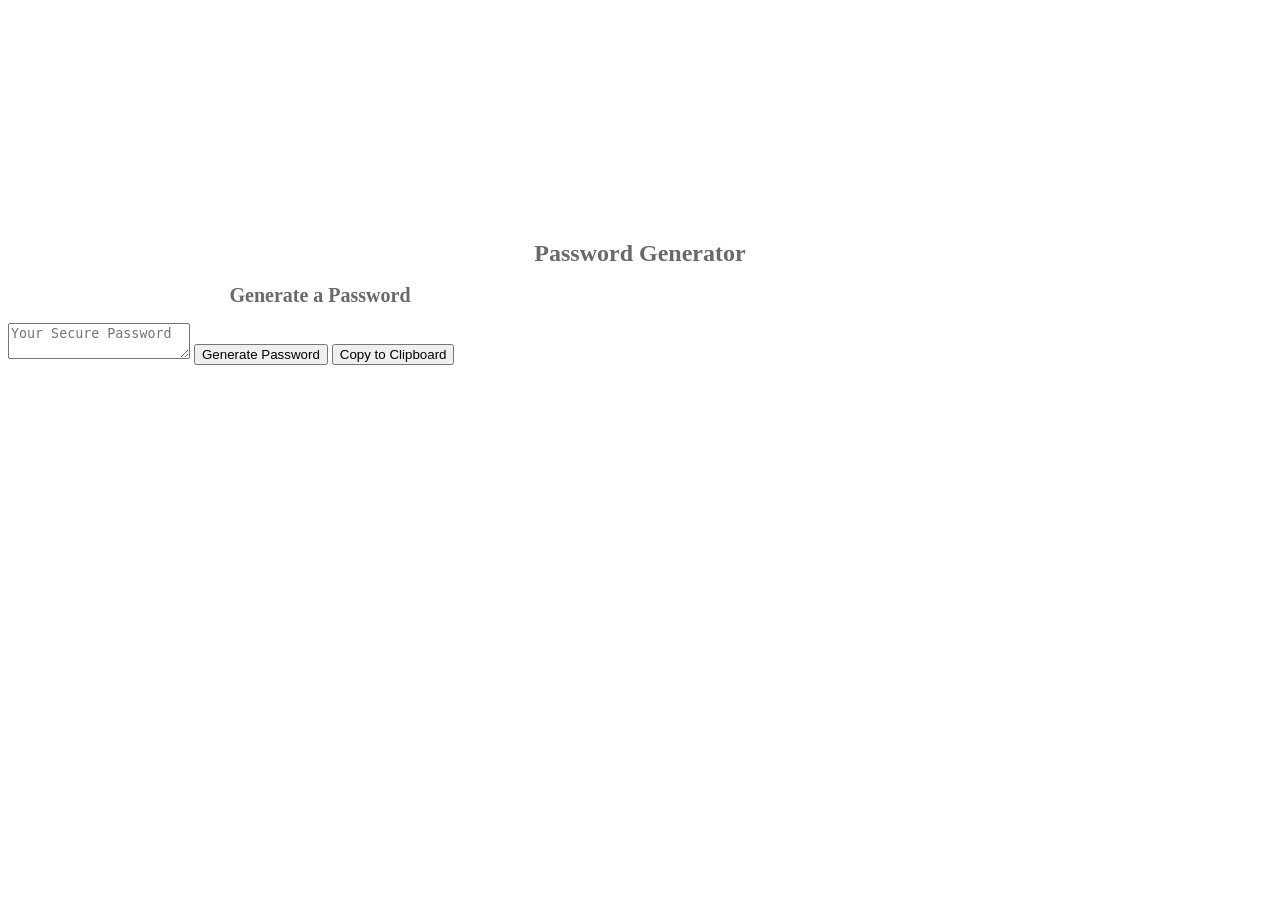
==== Develop/index.html @ 99609e1b "started formatting the html and css." ====
<!DOCTYPE html>
<html lang="en">
  <head>
    <meta charset="UTF-8" />
    <meta name="viewport" content="width=device-width, initial-scale=1.0" />
    <meta http-equiv="X-UA-Compatible" content="ie=edge" />
    <title>Password Generator</title>
    <link  rel="stylesheet" type="text/css" href="./style.css">
  </head>
  <body>
    
    <header>
      <h1 class="header">Password Generator</h1>
    </header>
    
    <h2 class = "second-header">Generate a Password</h2>
    <textarea
      readonly
      id="password"
      placeholder="Your Secure Password"
      aria-label="Generated Password"
    ></textarea>
    <button id="generate">Generate Password</button>
    <button id="copy">
      Copy to Clipboard
    </button>
    <script src="./script.js"></script>
  </body>
</html>
---- Develop/style.css ----
.header {
    margin-top: 15rem;
    text-align: center;
    font-size: 24px;
    font-family: 'Times New Roman', Times, serif;
    color: dimgray;
}

.second-header {
    
    margin-right: 40rem;
    text-align: center;
    font-size: 20px;
    font-family: 'Times New Roman', Times, serif;
    color: dimgray;
}

#password {
    margin-left: auto;
    margin-right: auto;
}
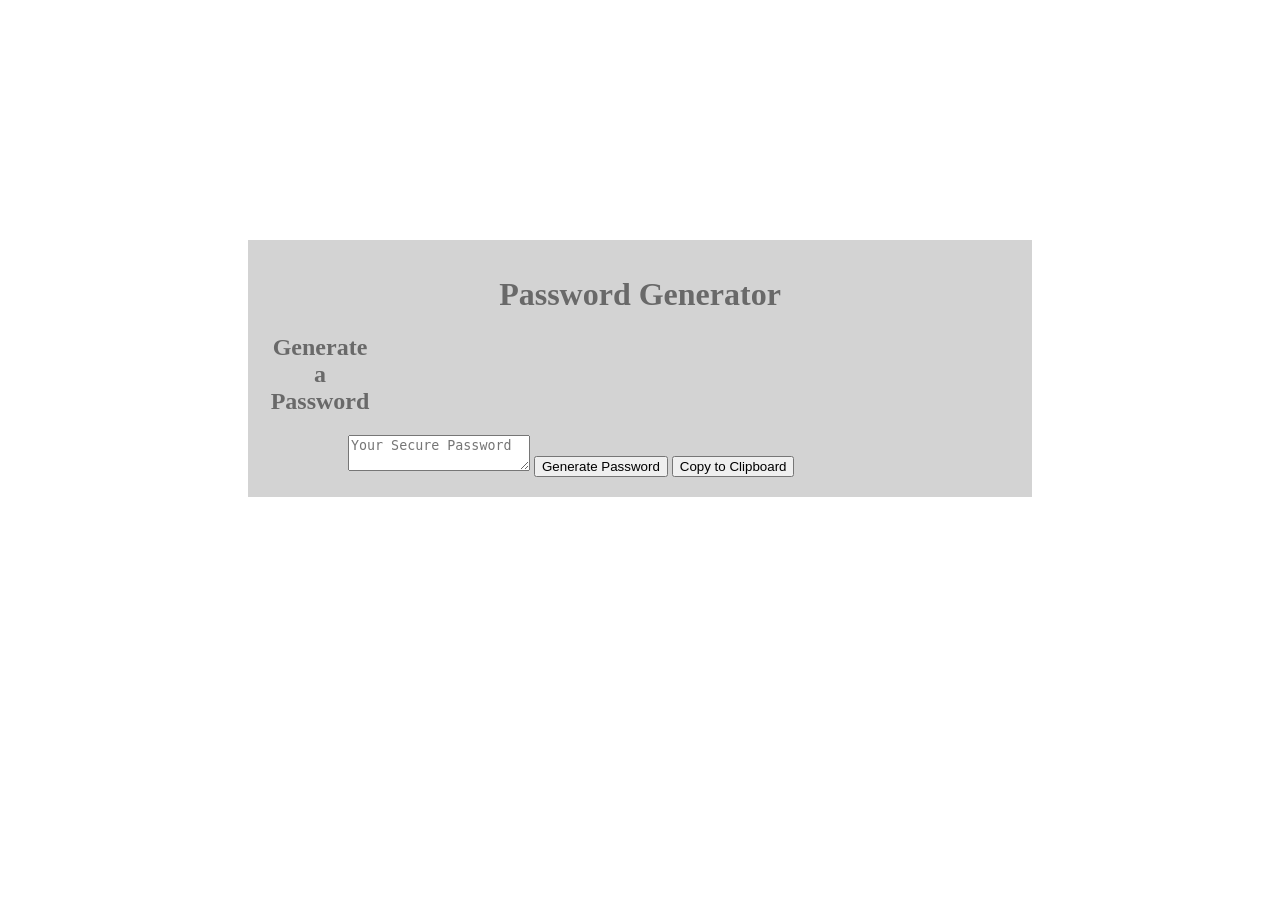
==== commit 34e79b83: "added more css and created a box for my content. Started some prompts for the user to click through." ====
--- a/Develop/index.html
+++ b/Develop/index.html
@@ -8,22 +8,25 @@
     <link  rel="stylesheet" type="text/css" href="./style.css">
   </head>
   <body>
+
+    <div class="container">
     
-    <header>
-      <h1 class="header">Password Generator</h1>
-    </header>
-    
-    <h2 class = "second-header">Generate a Password</h2>
-    <textarea
-      readonly
-      id="password"
-      placeholder="Your Secure Password"
-      aria-label="Generated Password"
-    ></textarea>
-    <button id="generate">Generate Password</button>
-    <button id="copy">
-      Copy to Clipboard
-    </button>
+      <header>
+        <h1 class="header">Password Generator</h1>
+      </header>
+
+      <h2 class = "second-header">Generate a Password</h2>
+      <textarea
+        readonly
+        id="password"
+        placeholder="Your Secure Password"
+        aria-label="Generated Password"
+      ></textarea>
+      <button id="generate">Generate Password</button>
+      <button id="copy">
+        Copy to Clipboard
+      </button>
+    </div>
     <script src="./script.js"></script>
   </body>
 </html>
--- a/Develop/style.css
+++ b/Develop/style.css
@@ -1,7 +1,20 @@
+.container {
+    margin-top: 15rem;
+    margin-bottom: 10px;
+    padding: 20px;
+    background-color: lightgray;
+    margin-left: 15rem;
+    margin-right: 15rem;
+}
+
+.content {
+    
+}
+
 .header {
-    margin-top: 15rem;
+    margin-top: 1rem;
     text-align: center;
-    font-size: 24px;
+    font-size: 32px;
     font-family: 'Times New Roman', Times, serif;
     color: dimgray;
 }
@@ -10,12 +23,12 @@
     
     margin-right: 40rem;
     text-align: center;
-    font-size: 20px;
+    font-size: 24px;
     font-family: 'Times New Roman', Times, serif;
     color: dimgray;
 }
 
 #password {
-    margin-left: auto;
+    margin-left: 5rem;
     margin-right: auto;
 }
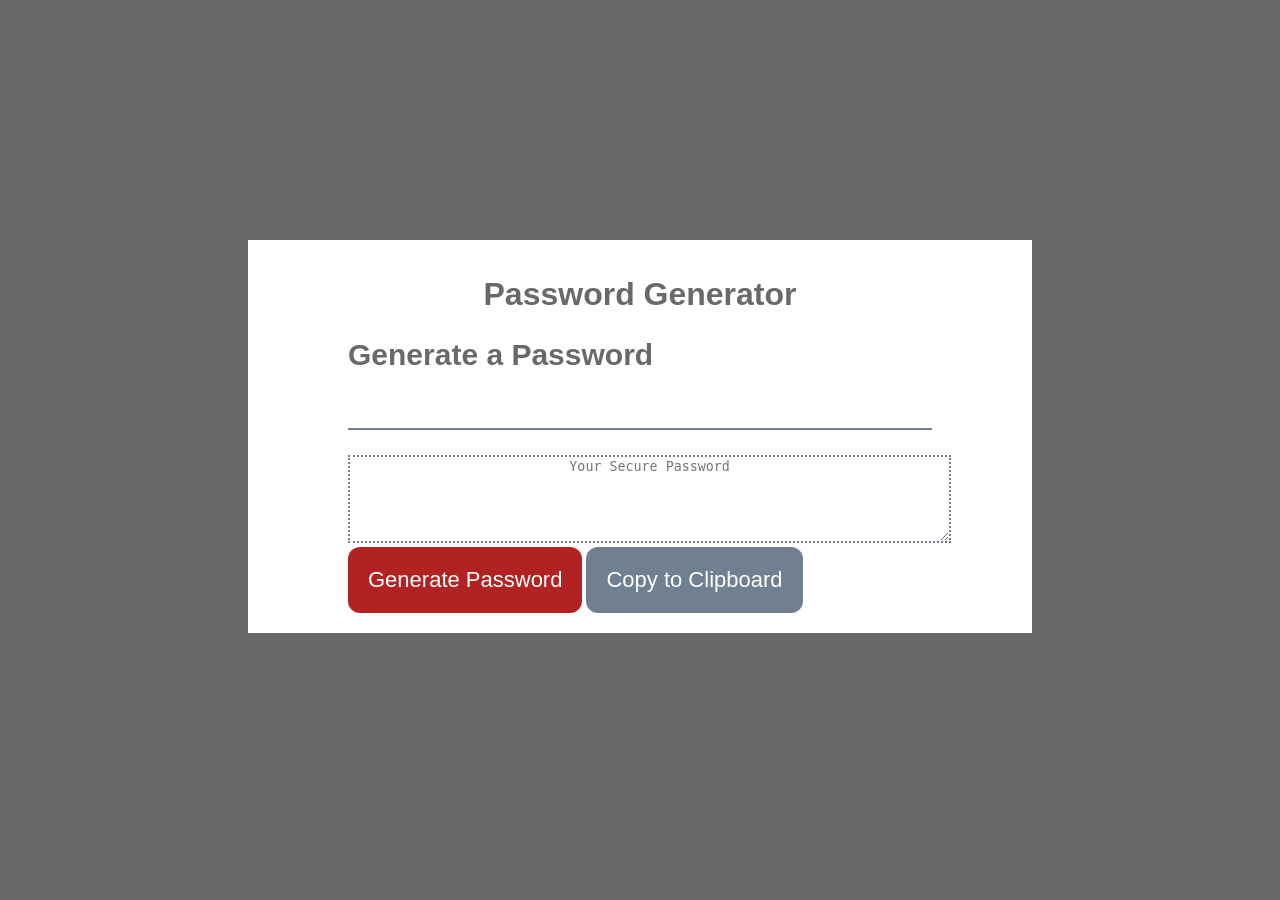
==== commit f5205e61: "created a generate function with a framework of a for loop that it will cycle through to generate th" ====
--- a/Develop/index.html
+++ b/Develop/index.html
@@ -15,7 +15,7 @@
         <h1 class="header">Password Generator</h1>
       </header>
 
-      <h2 class = "second-header">Generate a Password</h2>
+      <h2 class = "second-header"><b>Generate a Password</b></h2>
       <textarea
         readonly
         id="password"
--- a/Develop/style.css
+++ b/Develop/style.css
@@ -1,34 +1,65 @@
+body {
+    background-color: dimgray;
+}
+
 .container {
     margin-top: 15rem;
     margin-bottom: 10px;
     padding: 20px;
-    background-color: lightgray;
+    background-color: white;
     margin-left: 15rem;
     margin-right: 15rem;
 }
 
 .content {
-    
+
 }
 
 .header {
     margin-top: 1rem;
     text-align: center;
     font-size: 32px;
-    font-family: 'Times New Roman', Times, serif;
+    font-family: 'Franklin Gothic Medium', 'Arial Narrow', Arial;
     color: dimgray;
 }
 
 .second-header {
-    
-    margin-right: 40rem;
-    text-align: center;
-    font-size: 24px;
+    margin-left: 5rem;
+    margin-right: 5rem;
+    padding-bottom: 3.5rem;
+    font-size: 30px;
     font-family: 'Times New Roman', Times, serif;
     color: dimgray;
+    font-family: 'Franklin Gothic Medium', 'Arial Narrow', Arial;
+    border-bottom: 2px solid slategray;
 }
 
 #password {
     margin-left: 5rem;
-    margin-right: auto;
+    margin-right: 5rem;
+    width: 80%;
+    height: 80px;
+    text-align: center;
+    border: 2px dotted slategray;
+}
+
+#generate {
+    padding: 20px;
+    margin-left: 5rem;
+    background-color: firebrick;
+    color: white;
+    font-size: 22px;
+    font-family: 'Franklin Gothic Medium', 'Arial Narrow', Arial;
+    border: white;
+    border-radius: 12px;
+}
+
+#copy {
+    padding: 20px;
+    background-color: slategray;
+    color: white;
+    font-size: 22px;
+    font-family: 'Franklin Gothic Medium', 'Arial Narrow', Arial;
+    border: white;
+    border-radius: 12px;
 }
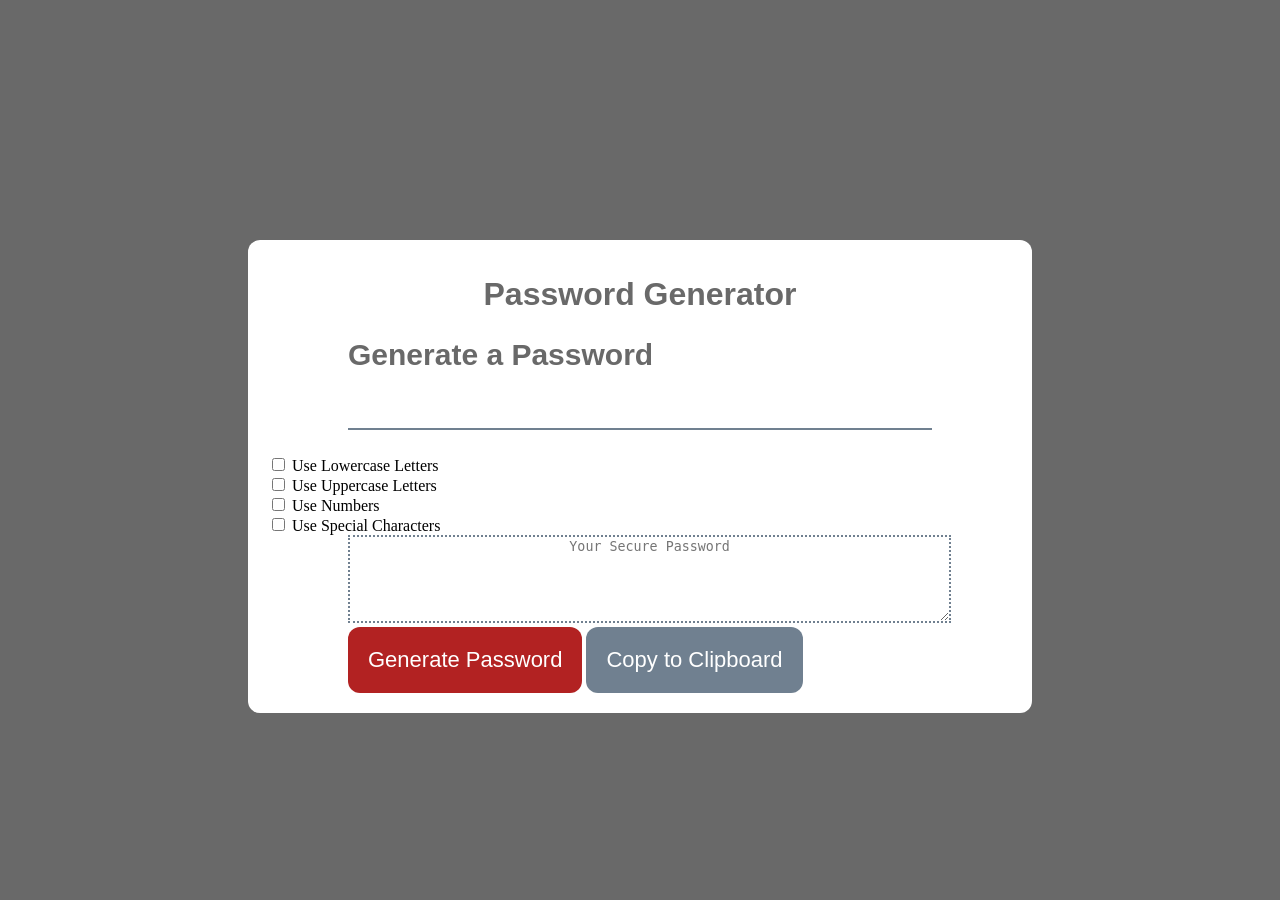
==== commit 9acc49da: "overhauling my html and my javascript. added a template for the user to check off what they want ins" ====
--- a/Develop/index.html
+++ b/Develop/index.html
@@ -16,6 +16,22 @@
       </header>
 
       <h2 class = "second-header"><b>Generate a Password</b></h2>
+      <div class="control">
+          <input type="checkbox" id="lowercase">
+          <label class="check-label" for="lowercase"><span class="checkbox">Use Lowercase Letters</span></label>
+        </div>
+        <div class="control">
+          <input type="checkbox" id="uppercase">
+          <label class="check-label" for="uppercase"><span class="checkbox">Use Uppercase Letters</span></label>
+        </div>
+        <div class="control">
+          <input type="checkbox" id="numbers">
+          <label class="check-label" for="numbers"><span class="checkbox">Use Numbers</span></label>
+        </div>
+        <div class="control">
+          <input type="checkbox" id="special">
+          <label class="check-label" for="special"><span class="checkbox">Use Special Characters</span></label>
+      </div>
       <textarea
         readonly
         id="password"
--- a/Develop/style.css
+++ b/Develop/style.css
@@ -9,11 +9,12 @@
     background-color: white;
     margin-left: 15rem;
     margin-right: 15rem;
+    border-radius: 12px;
 }
 
-.content {
+/* .content {
 
-}
+} */
 
 .header {
     margin-top: 1rem;
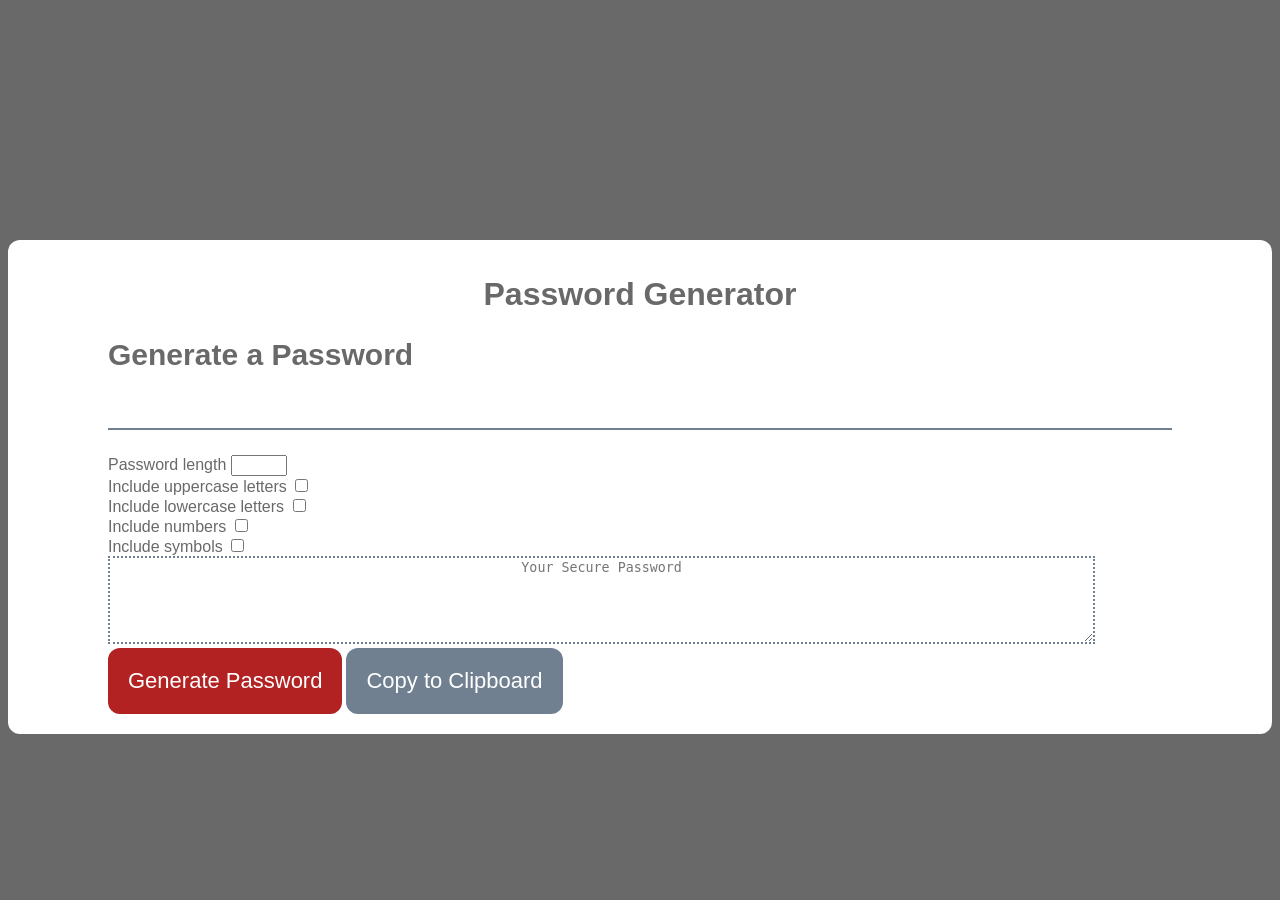
==== commit ae98a4c6: "completely revamped my html and adapted it to my javascript. Added checkboxes as prompts would be an" ====
--- a/Develop/index.html
+++ b/Develop/index.html
@@ -17,21 +17,27 @@
 
       <h2 class = "second-header"><b>Generate a Password</b></h2>
       <div class="control">
-          <input type="checkbox" id="lowercase">
-          <label class="check-label" for="lowercase"><span class="checkbox">Use Lowercase Letters</span></label>
+          <div class="setting">
+            <label>Password length</label>
+            <input class="checkbox" type="number" id="length" min='8' max='128'/>
+          </div>
+          <div class="setting">
+            <label>Include uppercase letters</label> 
+            <input class="checkbox" type="checkbox" id="uppercase" unchecked />
+          </div>
+          <div class="setting">
+            <label>Include lowercase letters</label> 
+            <input class="checkbox" type="checkbox" id="lowercase" unchecked />
+          </div>
+          <div class="setting">
+            <label>Include numbers</label> 
+            <input class="checkbox" type="checkbox" id="numbers" unchecked />
+          </div>
+          <div class="setting">
+            <label>Include symbols</label> 
+            <input class="checkbox" type="checkbox" id="special" unchecked />
         </div>
-        <div class="control">
-          <input type="checkbox" id="uppercase">
-          <label class="check-label" for="uppercase"><span class="checkbox">Use Uppercase Letters</span></label>
-        </div>
-        <div class="control">
-          <input type="checkbox" id="numbers">
-          <label class="check-label" for="numbers"><span class="checkbox">Use Numbers</span></label>
-        </div>
-        <div class="control">
-          <input type="checkbox" id="special">
-          <label class="check-label" for="special"><span class="checkbox">Use Special Characters</span></label>
-      </div>
+      </div> 
       <textarea
         readonly
         id="password"
--- a/Develop/style.css
+++ b/Develop/style.css
@@ -7,14 +7,18 @@
     margin-bottom: 10px;
     padding: 20px;
     background-color: white;
-    margin-left: 15rem;
-    margin-right: 15rem;
+    flex-direction: column;
+    align-items: center;
+    justify-content: center;
     border-radius: 12px;
 }
 
-/* .content {
-
-} */
+.control{
+    margin-left: 5rem;
+    margin-right: 5rem;
+    color: dimgray;
+    font-family: 'Franklin Gothic Medium', 'Arial Narrow', Arial;
+}
 
 .header {
     margin-top: 1rem;
@@ -22,6 +26,10 @@
     font-size: 32px;
     font-family: 'Franklin Gothic Medium', 'Arial Narrow', Arial;
     color: dimgray;
+}
+
+.checkbox {
+    margin-right: 0;
 }
 
 .second-header {
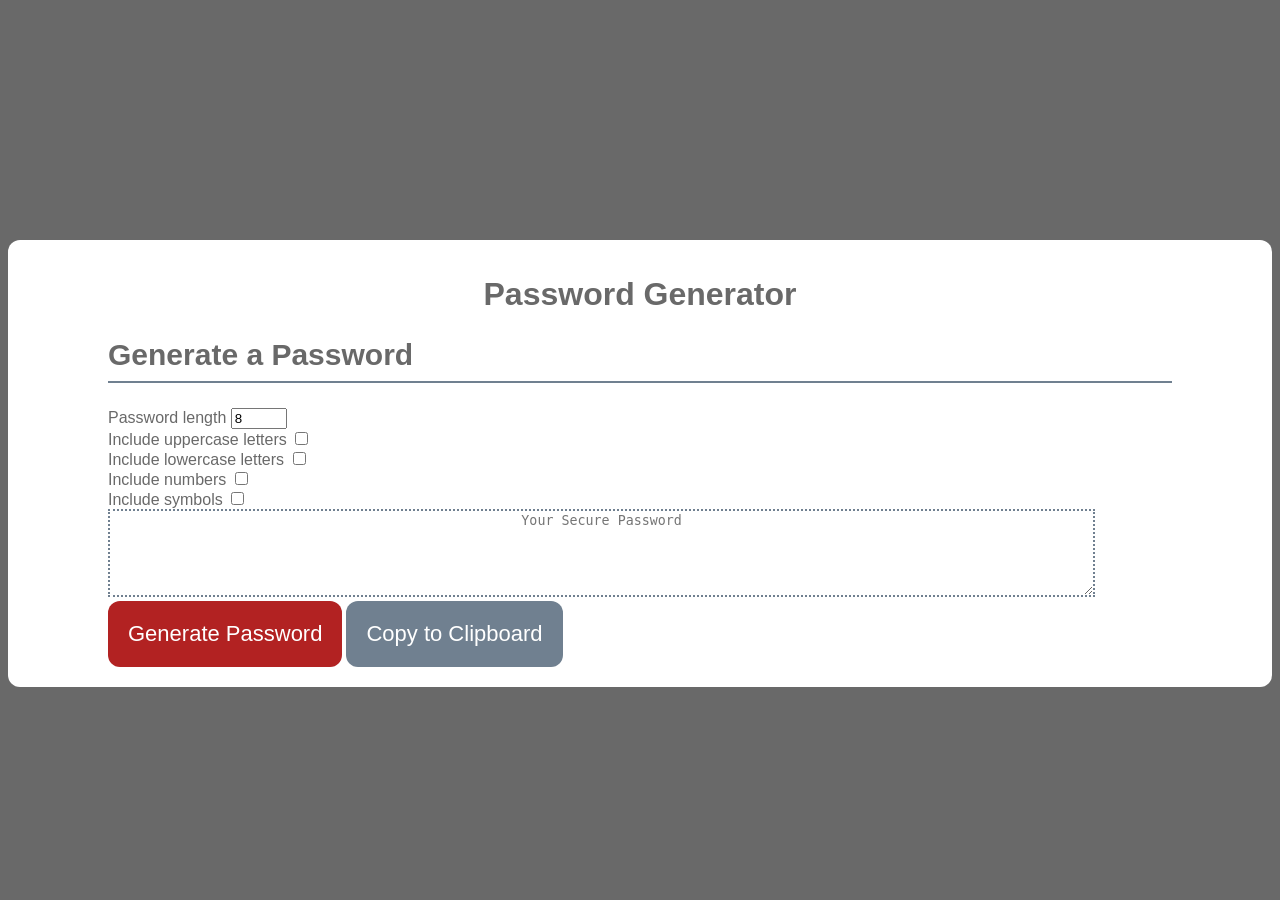
==== commit 88fa3cde: "created a function for each one of the four options. changed the naming of some of my variables that" ====
--- a/Develop/index.html
+++ b/Develop/index.html
@@ -19,7 +19,7 @@
       <div class="control">
           <div class="setting">
             <label>Password length</label>
-            <input class="checkbox" type="number" id="length" min='8' max='128'/>
+            <input class="checkbox" type="number" id="length" min='8' max='128' value="8"/>
           </div>
           <div class="setting">
             <label>Include uppercase letters</label> 
--- a/Develop/style.css
+++ b/Develop/style.css
@@ -29,15 +29,14 @@
 }
 
 .checkbox {
-    margin-right: 0;
+    align-items: flex-end;
 }
 
 .second-header {
     margin-left: 5rem;
     margin-right: 5rem;
-    padding-bottom: 3.5rem;
+    padding-bottom: .6rem;
     font-size: 30px;
-    font-family: 'Times New Roman', Times, serif;
     color: dimgray;
     font-family: 'Franklin Gothic Medium', 'Arial Narrow', Arial;
     border-bottom: 2px solid slategray;
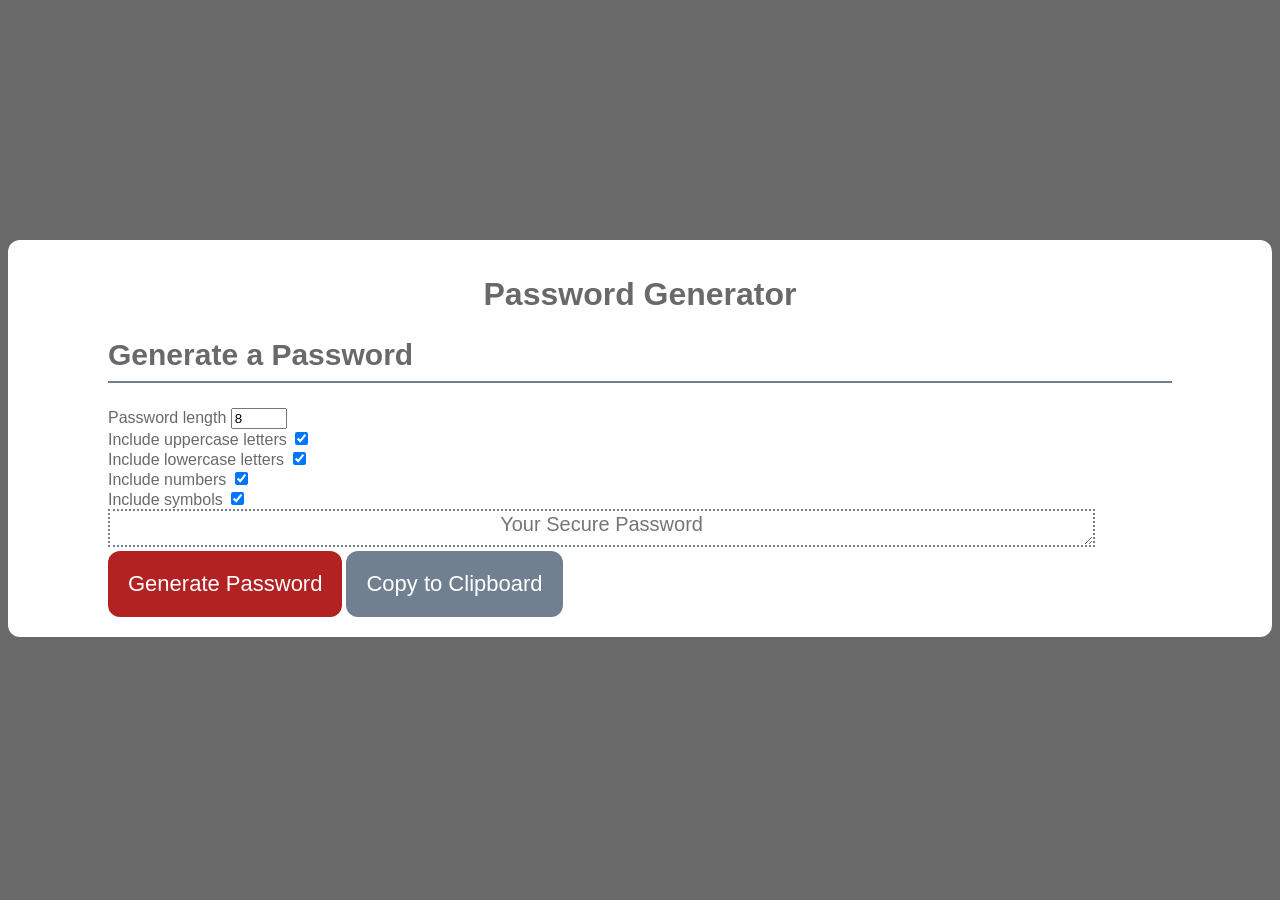
==== commit 3fdd0e4b: "finished adding a generating my password and added a simple copy function" ====
--- a/Develop/index.html
+++ b/Develop/index.html
@@ -23,20 +23,20 @@
           </div>
           <div class="setting">
             <label>Include uppercase letters</label> 
-            <input class="checkbox" type="checkbox" id="uppercase" unchecked />
+            <input class="checkbox" type="checkbox" id="uppercase" checked />
           </div>
           <div class="setting">
             <label>Include lowercase letters</label> 
-            <input class="checkbox" type="checkbox" id="lowercase" unchecked />
+            <input class="checkbox" type="checkbox" id="lowercase" checked />
           </div>
           <div class="setting">
             <label>Include numbers</label> 
-            <input class="checkbox" type="checkbox" id="numbers" unchecked />
+            <input class="checkbox" type="checkbox" id="numbers" checked />
           </div>
           <div class="setting">
             <label>Include symbols</label> 
-            <input class="checkbox" type="checkbox" id="special" unchecked />
-        </div>
+            <input class="checkbox" type="checkbox" id="special" checked />
+          </div>
       </div> 
       <textarea
         readonly
--- a/Develop/style.css
+++ b/Develop/style.css
@@ -45,8 +45,11 @@
 #password {
     margin-left: 5rem;
     margin-right: 5rem;
+    font-size: 20px;
+    font-family: Arial;
+    color: black;
     width: 80%;
-    height: 80px;
+    height: 30px;
     text-align: center;
     border: 2px dotted slategray;
 }
